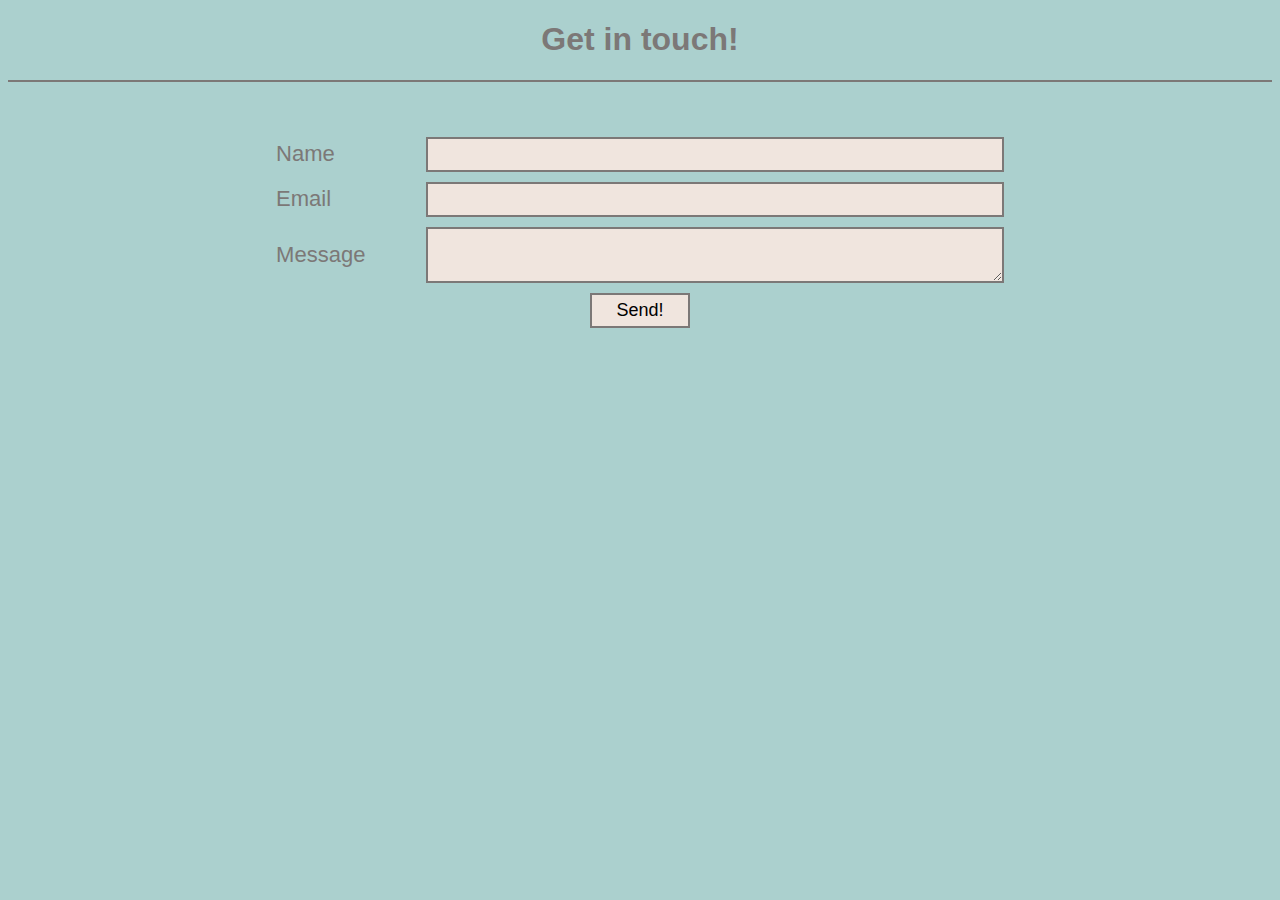
==== contact-form.html @ 04726858 "form & links added in" ====
<!doctype html>

<html lang="en">
    <head>
        <meta charset="utf-8">
        <meta name="viewport" content="width=device-width, initial-scale=1, shrink-to-fit=no">
        <title>Contact Form</title>
        <link rel="stylesheet" href="form-styles.css">
    </head>

    <body>
        <header>
            <h1>Get in touch!</h1>
        </header>

        <form action="https://formspree.io/xeqrzqrq" method="POST">
            <div class="form-item">
                <label for="name">Name</label>
                <input type="text" id="name" name="name" required>
            </div>
            <div class="form-item">
                <label for="mail">Email</label>
                <input type="email" id="mail" name="email">
            </div>
            <div class="form-item">
                <label for="message">Message</label>
                <textarea id="message" name="message"></textarea>
            </div>
            <div class="form-item">
                <button type="submit">Send!</button>
            </div>
        </form>

    </body>
</html>
---- form-styles.css ----
body {
    background-color: #ABD0CE;
    color: #F0E5DE;
    font-family: Lucida, sans-serif;
}

header {
    border-bottom: 2px solid #7C7877;
    text-align: center;
    color: #7C7877
}

form {
    margin: 50px auto;
    width: 90%;
}

.form-item {
    display: flex;
    justify-content: center;
    align-items: center;
    padding: 5px;
    color: #7C7877;
}

.form-item label {
    flex-basis: 150px;
    font-size: 22px;
}

.form-item input,
.form-item textarea {
    flex-basis: 50%;
    border: 2px solid #7C7877;
}

.form-item input:hover,
.form-item textarea:hover {
    border: 2px solid #1f6e6a;
}

.form-item input,
.form-item textarea,
.form-item button {
    border: 2px solid #7C7877;
    background-color: #F0E5DE;
    padding: 5px;
    font-size: 18px;
}

.form-item button:hover {
    border: 2px solid #1f6e6a;
    background-color: #1f6e6a;
    color: #7C7877;
}

.form-item button {
    width: 100px;
}
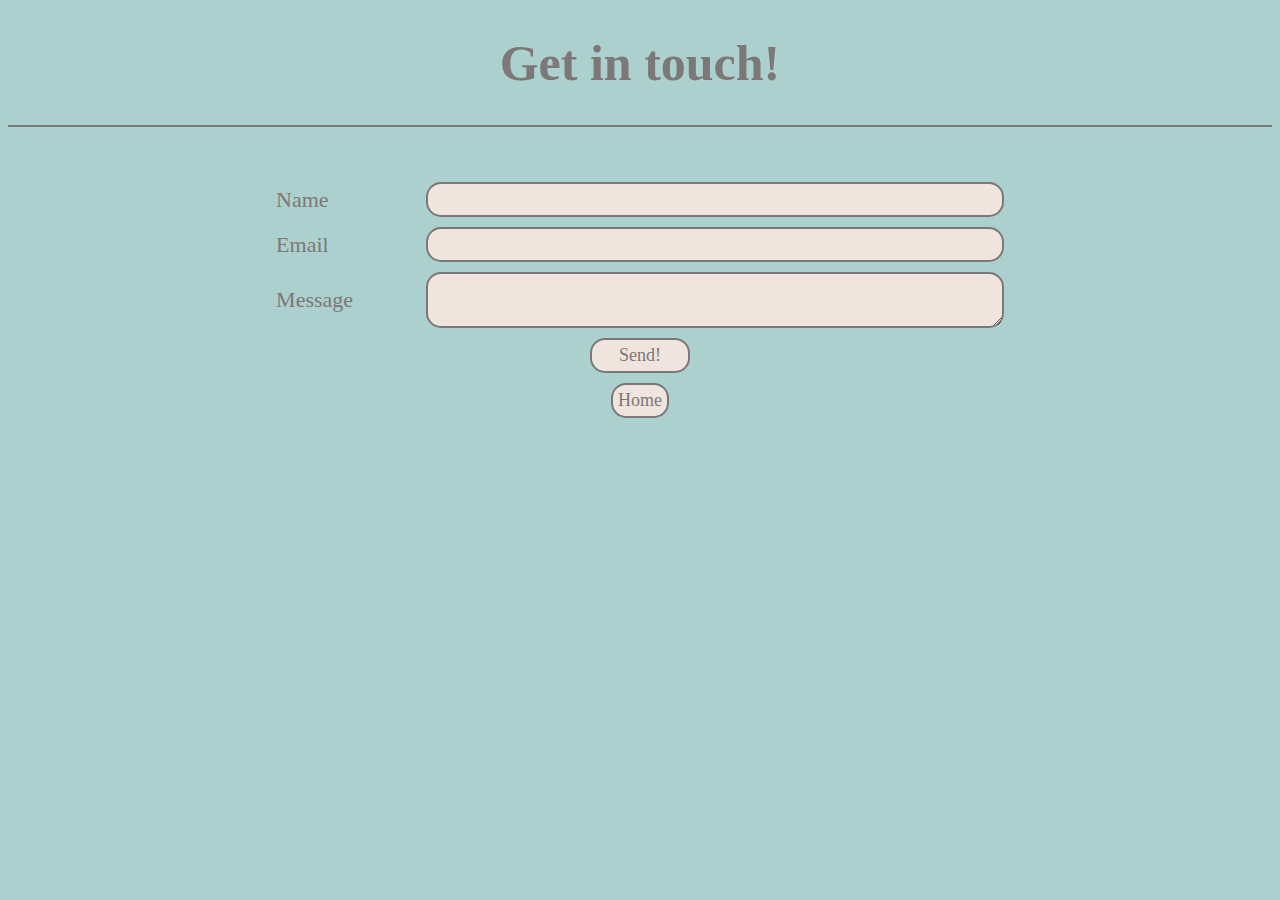
==== commit c9f95d51: "styling of buttons, change fonts etc" ====
--- a/contact-form.html
+++ b/contact-form.html
@@ -29,6 +29,9 @@
             <div class="form-item">
                 <button type="submit">Send!</button>
             </div>
+            <div class="form-item">
+                <a href="index.html">Home</a>
+            </div>
         </form>
 
     </body>
--- a/form-styles.css
+++ b/form-styles.css
@@ -1,13 +1,17 @@
 body {
     background-color: #ABD0CE;
     color: #F0E5DE;
-    font-family: Lucida, sans-serif;
+    font-family: Bradley Hand, cursive;
 }
 
 header {
     border-bottom: 2px solid #7C7877;
     text-align: center;
     color: #7C7877
+}
+
+h1 {
+    font-size: 50px;
 }
 
 form {
@@ -32,6 +36,7 @@
 .form-item textarea {
     flex-basis: 50%;
     border: 2px solid #7C7877;
+    border-radius: 15px;
 }
 
 .form-item input:hover,
@@ -43,9 +48,10 @@
 .form-item textarea,
 .form-item button {
     border: 2px solid #7C7877;
+    border-radius: 15px;
     background-color: #F0E5DE;
     padding: 5px;
-    font-size: 18px;
+    font-size: 18px;  
 }
 
 .form-item button:hover {
@@ -56,4 +62,31 @@
 
 .form-item button {
     width: 100px;
+    color: #7C7877;
+    font-family: Bradley Hand, cursive;  
 }
+
+a {
+    border: 2px solid #7C7877;
+    border-radius: 15px;
+    background-color: #F0E5DE;
+    font-size: 18px;
+    color: #7C7877;
+}
+
+a:link, a:visited {
+    background-color: #F0E5DE;
+    color: #7C7877;
+    padding: 5px;
+    text-align: center;
+    text-decoration: none;
+    display: inline-block;
+  }
+  
+  a:hover, a:active {
+    background-color: #1f6e6a;
+    color: #7C7877;
+    border-bottom: 2px solid #7C7877;
+  }
+
+
